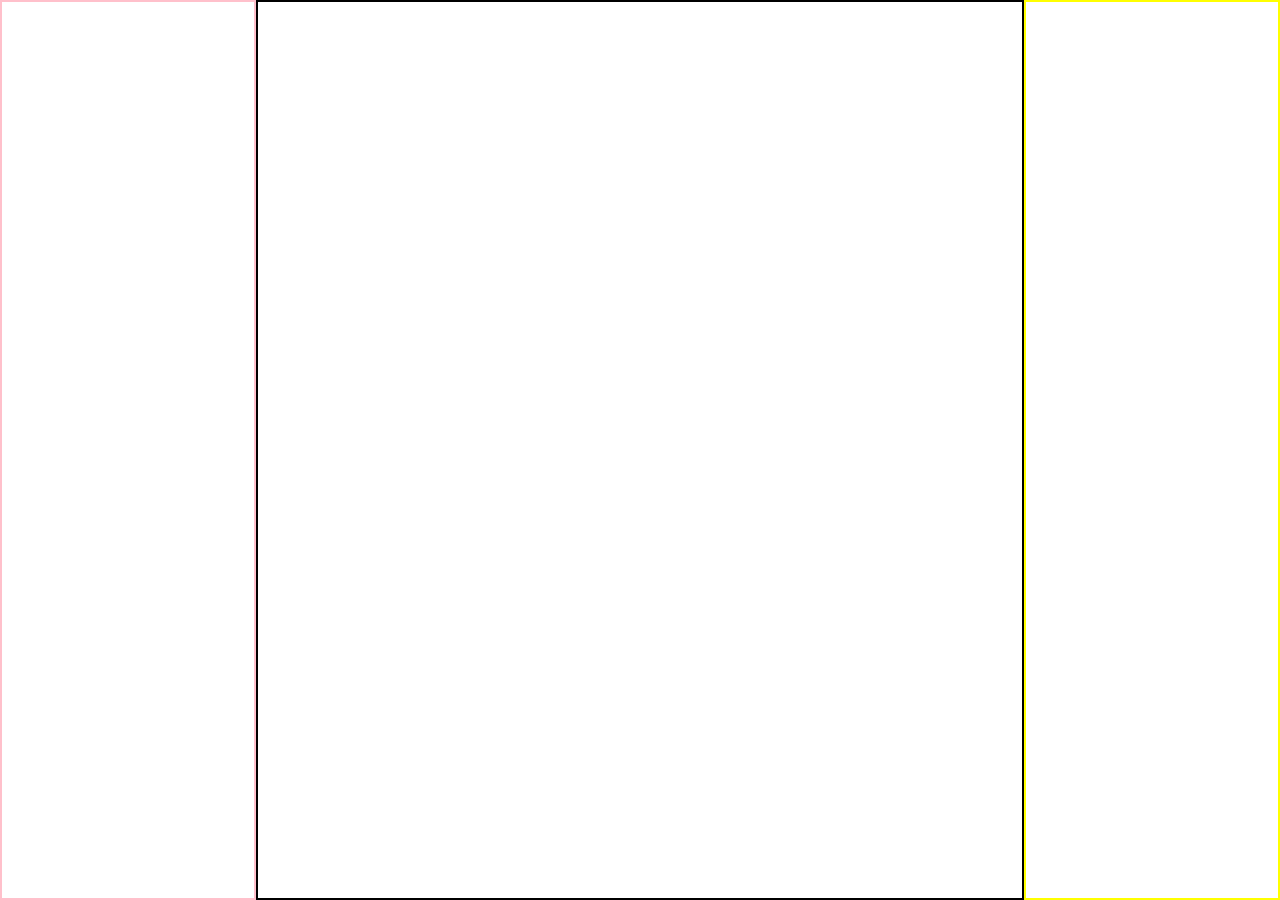
==== terminal.html @ 84e91433 "made layout for the main night terminal" ====
<!DOCTYPE html>
<html lang="en">
<head>
    <meta charset="UTF-8">
    <meta name="viewport" content="width=device-width, initial-scale=1.0">
    <title>Hacker Terminal</title>
    <link rel="stylesheet" href="terminal.css">
</head>
<body>

    <!-- id greet la user message yenar aahe -->
    <div class="body">

        <div class="top">
    
        </div>
        
        <div class="main">
            <div class="options">
    
            </div>
            <div class="terminal">
    
            </div>
            <div class="utils">
    
            </div>
        </div>

        <div class="bottom">
    
        </div>
    </div>

    <script src="terminal.js"></script>
</body>
</html>
---- terminal.css ----
*{
    margin: 0;
    box-sizing: border-box;
}

.body{
    height: 100vh;
    display: flex;
    flex-direction: row;
}

.top{
    height: 100%;
    width: 20vw;
    border: 2px solid pink;
}

.main{
    height: 100%;
    width: 60vw;
    border: 2px solid black;
}

.bottom{
    height: 100%;
    width: 20vw;
    border: 2px solid yellow;
}
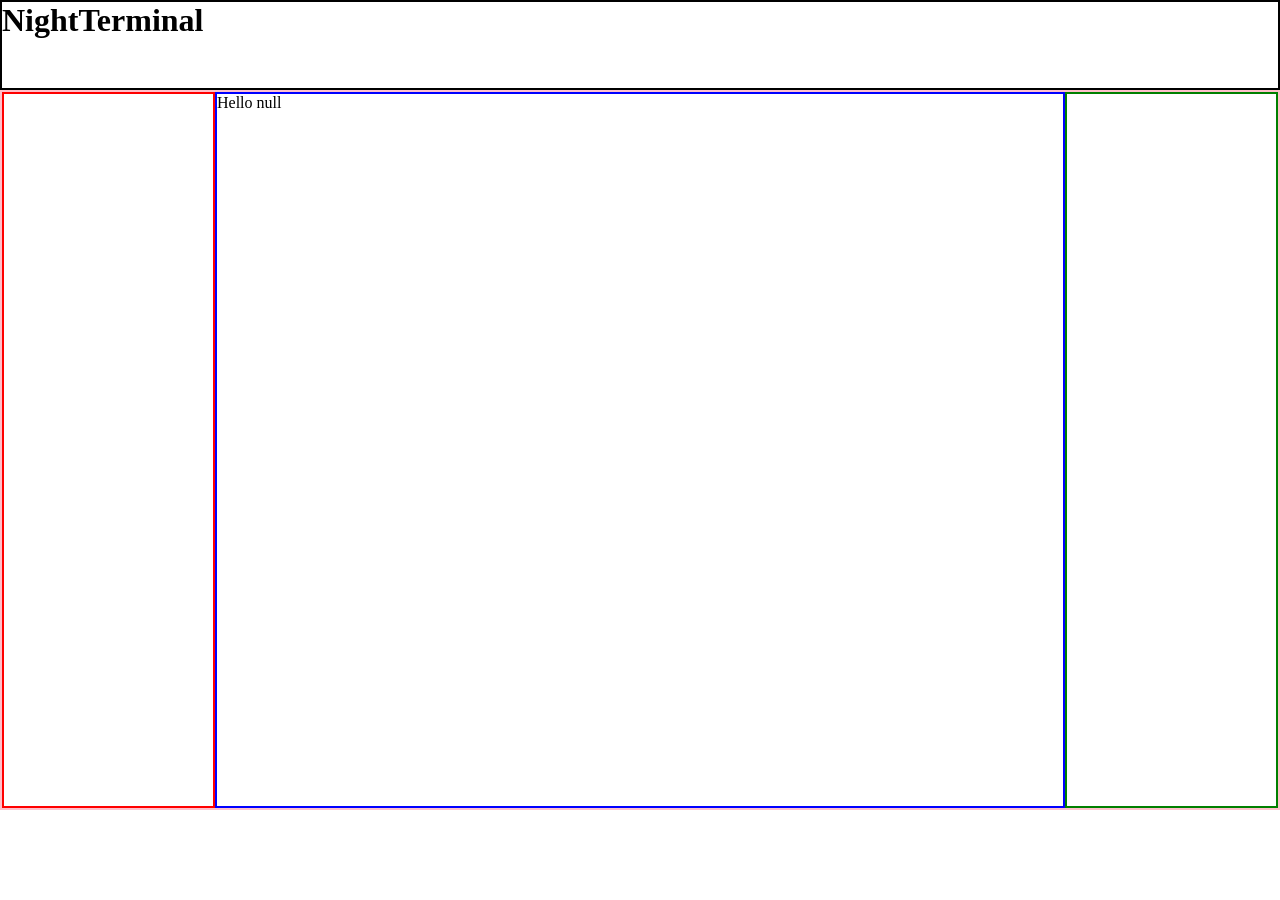
==== commit 6d41b403: "changed layout cause i made mistake. also added time but need to change the format" ====
--- a/terminal.html
+++ b/terminal.html
@@ -12,15 +12,21 @@
     <div class="body">
 
         <div class="top">
-    
+            <div>
+                <h1>NightTerminal</h1>
+            </div>
+            <div class="time">
+                
+            </div>
         </div>
         
         <div class="main">
             <div class="options">
-    
+                
             </div>
             <div class="terminal">
-    
+                <div id="greet"></div>
+                
             </div>
             <div class="utils">
     
--- a/terminal.css
+++ b/terminal.css
@@ -6,24 +6,41 @@
 .body{
     height: 100vh;
     display: flex;
-    flex-direction: row;
+    flex-direction: column;
 }
 
 .top{
-    height: 100%;
-    width: 20vw;
-    border: 2px solid pink;
+    border: 2px solid black;
+    height: 10%;
+    
 }
 
 .main{
-    height: 100%;
-    width: 60vw;
-    border: 2px solid black;
+    border: 2px solid pink;
+    height: 80%;
+    display: flex;
+    flex-direction: row;
+    width: 100vw;
 }
 
-.bottom{
-    height: 100%;
-    width: 20vw;
+.botton{
     border: 2px solid yellow;
+    height: 10%;
 }
 
+/* Elements in main  */
+
+.options{
+    border: 2px solid red;
+    width: 20%;
+}
+
+.terminal{
+    border: 2px solid blue;
+    width: 80%;
+}
+
+.utils{
+    border: 2px solid green;
+    width: 20%;
+}
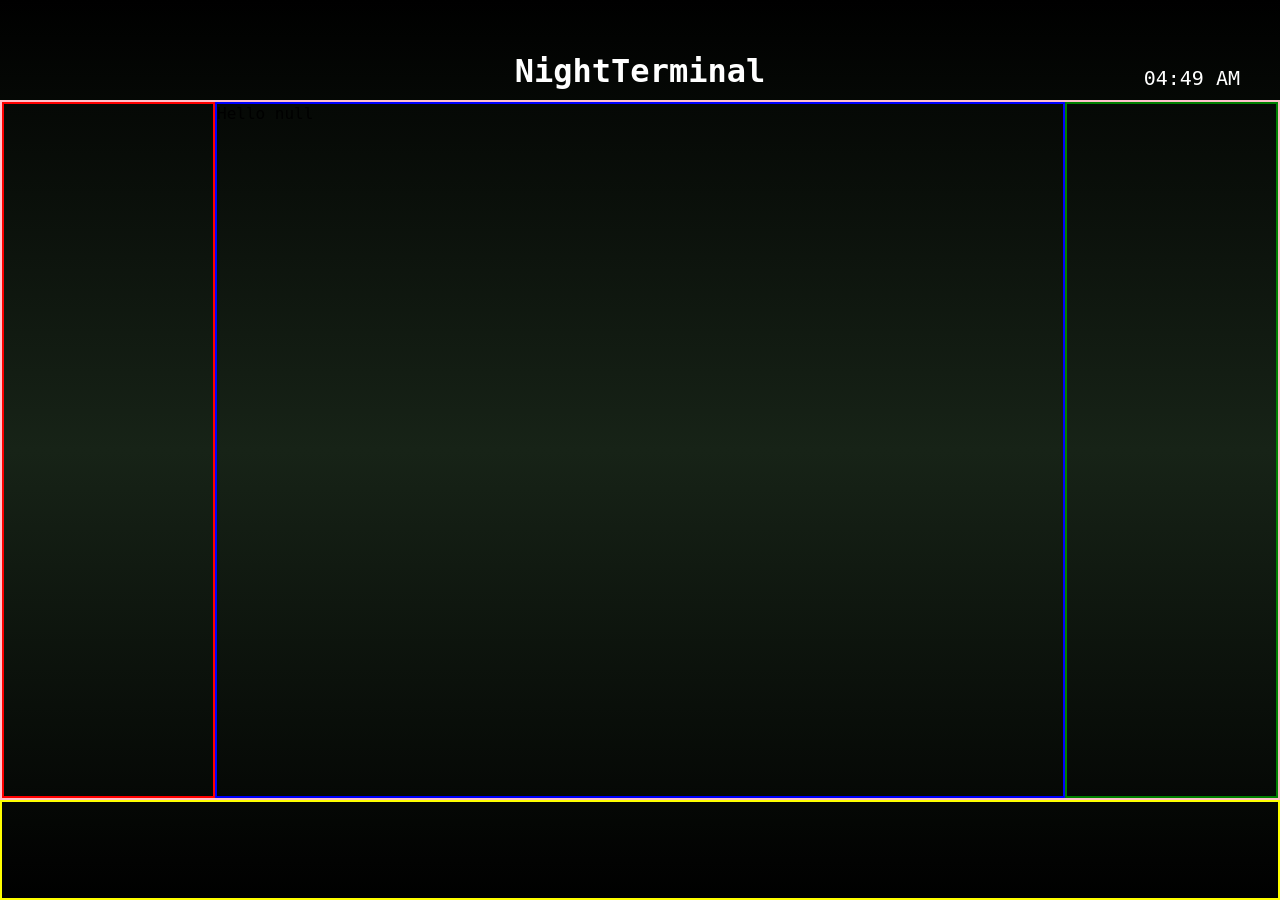
==== commit 15b17651: "added css and made basic layout. added time" ====
--- a/terminal.html
+++ b/terminal.html
@@ -16,7 +16,7 @@
                 <h1>NightTerminal</h1>
             </div>
             <div class="time">
-                
+                <p id = "time_p">time</p>
             </div>
         </div>
         
--- a/terminal.css
+++ b/terminal.css
@@ -1,31 +1,54 @@
 *{
     margin: 0;
     box-sizing: border-box;
+    font-family: 'JetBrains Mono', monospace;
+
 }
 
 .body{
     height: 100vh;
     display: flex;
     flex-direction: column;
+    background: linear-gradient(black,#172317,black);
 }
 
-.top{
-    border: 2px solid black;
-    height: 10%;
+.top {
+    position: relative;
+    height: 100px;
+    flex-shrink: 0;
+    padding: 20px 40px;
+    color: white;
     
 }
 
+.top h1 {
+    position: absolute;
+    left: 50%;
+    bottom: 10px;
+    transform: translate(-50%);
+}
+
+.time {
+    position: absolute;
+    right: 40px;
+    bottom: 10px;
+    font-size: 20px;
+    font-weight: 500;
+}
+
+
 .main{
     border: 2px solid pink;
-    height: 80%;
     display: flex;
     flex-direction: row;
     width: 100vw;
+    flex: 1;
 }
 
-.botton{
+.bottom{
     border: 2px solid yellow;
-    height: 10%;
+    height: 100px;
+    flex-shrink: 0;
 }
 
 /* Elements in main  */
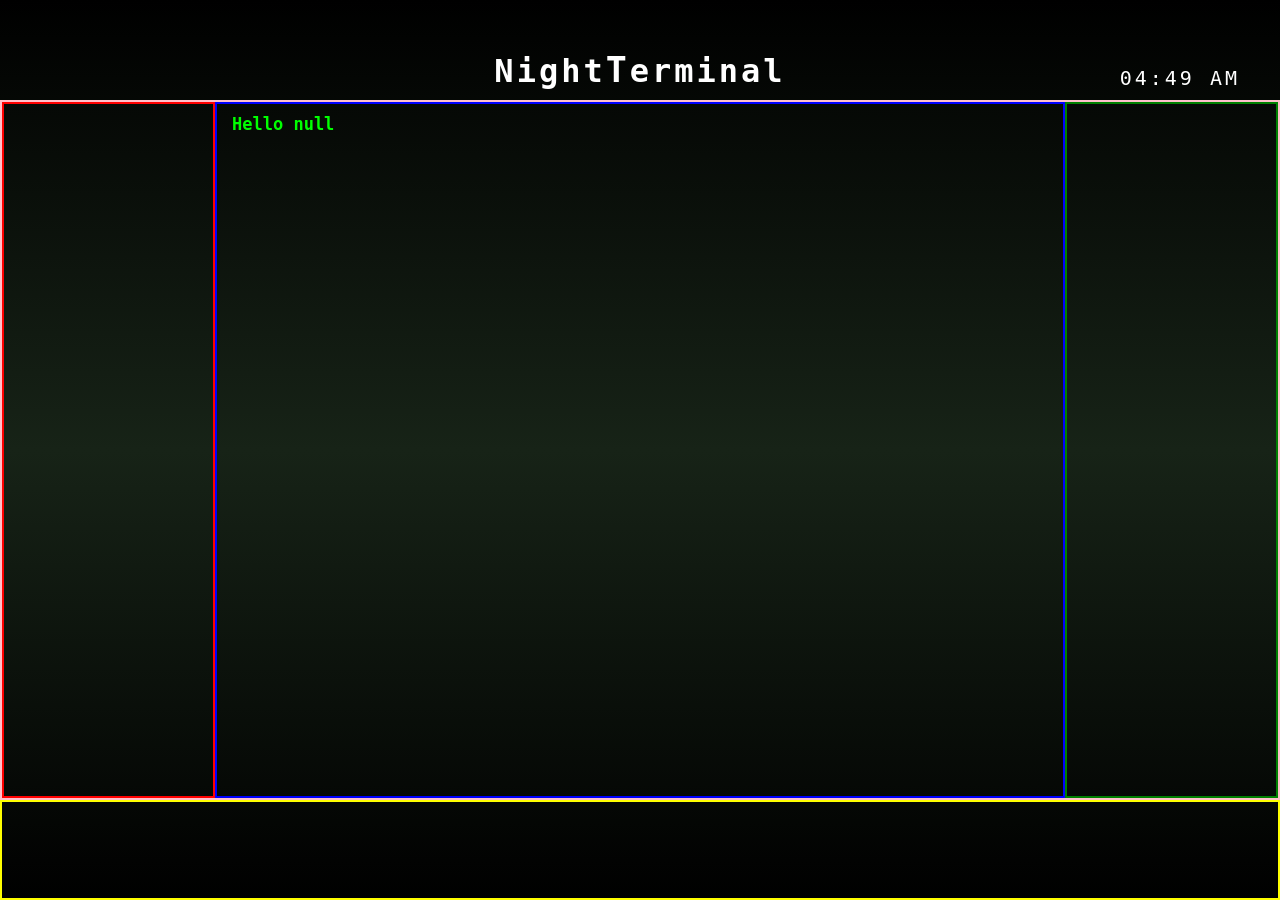
==== commit 58d38c65: "Made some small changes" ====
--- a/terminal.html
+++ b/terminal.html
@@ -13,7 +13,7 @@
 
         <div class="top">
             <div>
-                <h1>NightTerminal</h1>
+                <h1>Night<span class="T">T</span>erminal</h1>
             </div>
             <div class="time">
                 <p id = "time_p">time</p>
@@ -25,7 +25,9 @@
                 
             </div>
             <div class="terminal">
-                <div id="greet"></div>
+                <div id="greet">
+                    
+                </div>
                 
             </div>
             <div class="utils">
--- a/terminal.css
+++ b/terminal.css
@@ -18,7 +18,7 @@
     flex-shrink: 0;
     padding: 20px 40px;
     color: white;
-    
+    letter-spacing: 3px;
 }
 
 .top h1 {
@@ -26,8 +26,11 @@
     left: 50%;
     bottom: 10px;
     transform: translate(-50%);
+    
 }
-
+.T{
+    font-size: 35px;
+}
 .time {
     position: absolute;
     right: 40px;
@@ -43,6 +46,8 @@
     flex-direction: row;
     width: 100vw;
     flex: 1;
+    font-weight:900;
+    
 }
 
 .bottom{
@@ -67,3 +72,11 @@
     border: 2px solid green;
     width: 20%;
 }
+
+
+#greet{
+    color: #00FF00;
+    font-size: 17px;
+    margin-top: 10px;
+    margin-left: 15px;
+}
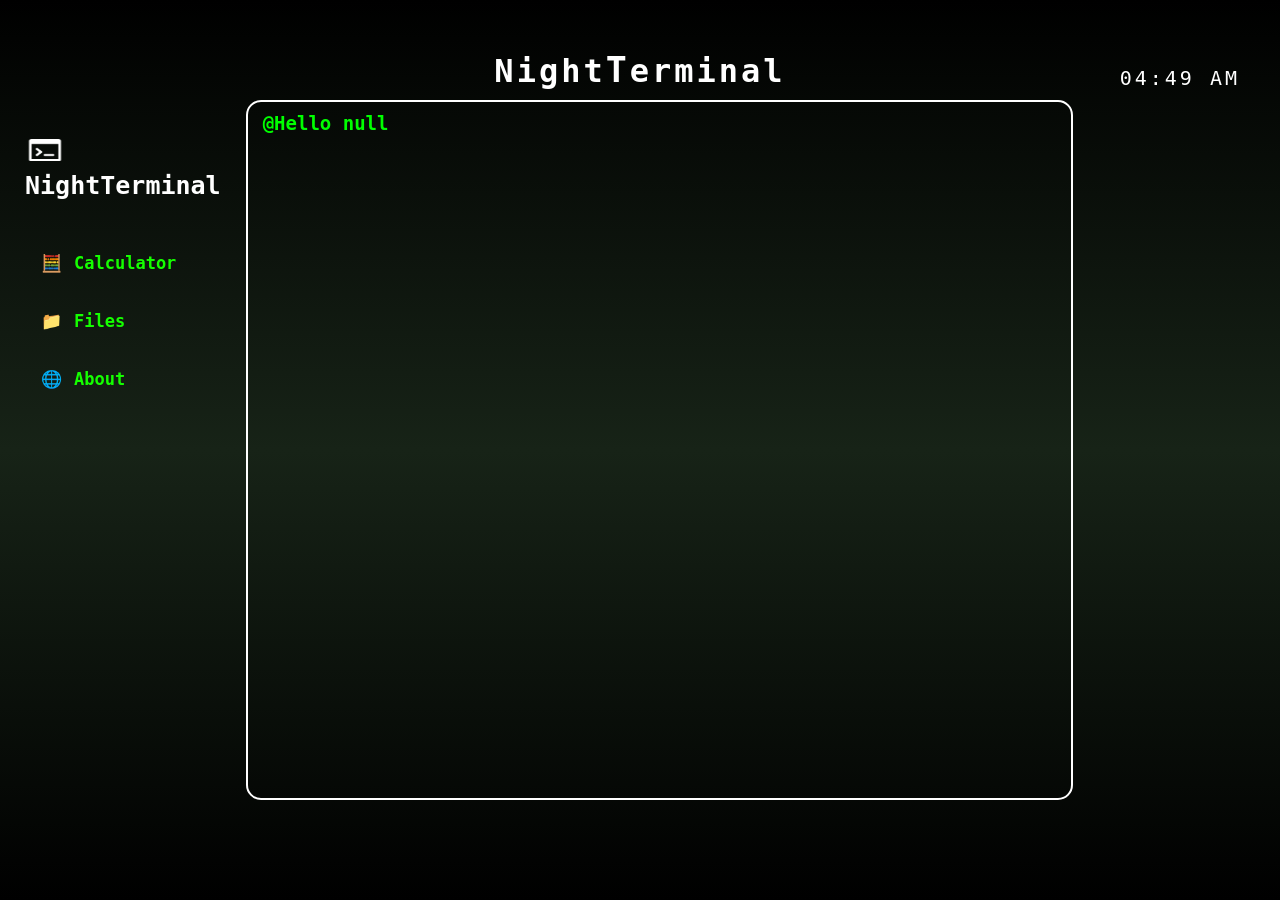
==== commit d4f0192d: "Removed borders and made basic layout and added options" ====
--- a/terminal.html
+++ b/terminal.html
@@ -21,18 +21,46 @@
         </div>
         
         <div class="main">
+
+            <!-- option -->
             <div class="options">
-                
+                <div class="option_header">
+                    <img src="img/icons8-terminal-90.png" alt="" class="terminal_img">
+                    <span>NightTerminal</span>
+                </div>
+
+                <div class="option_list">
+                    <div class="option">
+                        <span>🧮</span>
+                        <span>Calculator</span>
+                    </div>
+
+                    <div class="option">
+                        <span>📁</span>
+                        <span>Files</span>
+                    </div>
+
+                    <div class="option">
+                        <span>🌐</span>
+                        <span>About</span>
+                    </div>
+                </div>
+
             </div>
+
+            <!-- Terminal -->
             <div class="terminal">
                 <div id="greet">
                     
                 </div>
                 
             </div>
+
+            <!-- Utils -->
             <div class="utils">
     
             </div>
+
         </div>
 
         <div class="bottom">
--- a/terminal.css
+++ b/terminal.css
@@ -41,7 +41,7 @@
 
 
 .main{
-    border: 2px solid pink;
+    
     display: flex;
     flex-direction: row;
     width: 100vw;
@@ -51,7 +51,7 @@
 }
 
 .bottom{
-    border: 2px solid yellow;
+    
     height: 100px;
     flex-shrink: 0;
 }
@@ -59,24 +59,63 @@
 /* Elements in main  */
 
 .options{
-    border: 2px solid red;
+    
     width: 20%;
+    padding: 25px;
+    display: flex;
+    flex-direction: column;
+    color: white;
+}
+
+.option_header{
+    margin-bottom: 40px;
+    font-size: 25px;
+}
+
+.option_list{
+    display: flex;
+    flex-direction: column;
+    gap: 12px;
+}
+
+.option{
+    color: rgb(21, 255, 0);
+    font-size: 17px;
+    display: flex;
+    align-items: center;
+    gap: 12px;
+    padding: 12px 15px;
+    cursor: pointer;
+    border: 1px solid transparent;
+}
+
+.option:hover {
+    border: 1px solid #00FF00;
+    background-color: #071007;
+}
+
+.terminal_img{
+    width: 40px;
+    display: inline;
+    padding-top: 10px;
+    height: 40px;
 }
 
 .terminal{
-    border: 2px solid blue;
+    border: 2px solid white;
+    border-radius: 15px;
     width: 80%;
 }
 
 .utils{
-    border: 2px solid green;
+    
     width: 20%;
 }
 
 
 #greet{
     color: #00FF00;
-    font-size: 17px;
+    font-size: 19px;
     margin-top: 10px;
     margin-left: 15px;
 }
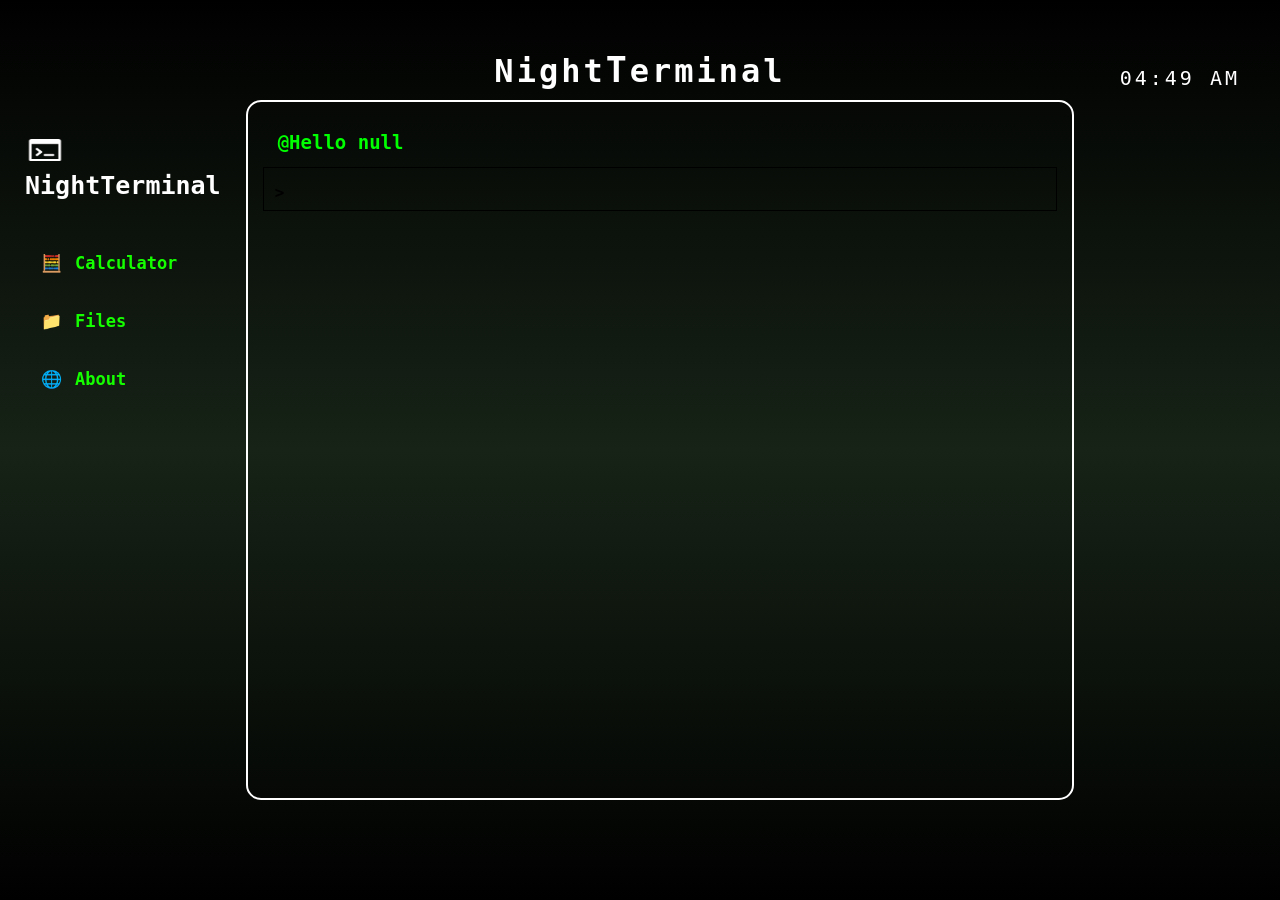
==== commit f45024f5: "Added proper input form and styled it." ====
--- a/terminal.html
+++ b/terminal.html
@@ -38,7 +38,7 @@
                     <div class="option">
                         <span>📁</span>
                         <span>Files</span>
-                    </div>
+                    </div>  
 
                     <div class="option">
                         <span>🌐</span>
@@ -50,9 +50,22 @@
 
             <!-- Terminal -->
             <div class="terminal">
-                <div id="greet">
-                    
+                <div id="terminal_output">
+                    <div id="greet">
+                        <div>Type <span class = "command">help</span> to see avaliable commands.</div>
+                    </div>
+                       
+                    <form id="terminal_form">
+                        <span class="prompt">&gt;</span>
+                        <input type="text" id="terminal_input" autocomplete="off" spellcheck="false" autofocus>
+                    </form>
+
+
                 </div>
+
+
+
+                
                 
             </div>
 
--- a/terminal.css
+++ b/terminal.css
@@ -13,6 +13,7 @@
 }
 
 .top {
+    
     position: relative;
     height: 100px;
     flex-shrink: 0;
@@ -61,6 +62,7 @@
 .options{
     
     width: 20%;
+    
     padding: 25px;
     display: flex;
     flex-direction: column;
@@ -82,8 +84,8 @@
     color: rgb(21, 255, 0);
     font-size: 17px;
     display: flex;
-    align-items: center;
-    gap: 12px;
+    align-items: center; 
+    gap: 13px;
     padding: 12px 15px;
     cursor: pointer;
     border: 1px solid transparent;
@@ -101,11 +103,52 @@
     height: 40px;
 }
 
+/* main_terminal */
+
 .terminal{
     border: 2px solid white;
     border-radius: 15px;
     width: 80%;
+    display: flex;
+    flex-direction: column;
+    padding: 15px;
+    overflow: hidden;
 }
+
+#terminal_output{
+    flex: 1;
+    overflow-y: auto;
+    line-height: 1.6;
+    scrollbar-width: thin;
+}
+
+#terminal_form{
+    display: flex;
+    align-items: center;
+    border: 1px solid ;
+    padding: 12px 11px 4px;
+    margin-top: 10px;
+}
+.prompt{
+    margin-right: 10px;
+    font-weight: bold;
+}
+
+#terminal_input{
+    flex: 1;
+    margin: 0;
+    padding: 0;
+    height: auto;
+    color: #00FF00;
+    font-family: 'JetBrains Mono', monospace;
+    font-size: 15px;
+    background: transparent;
+    outline: none;
+    border: none;
+}
+
+
+/* utils */
 
 .utils{
     
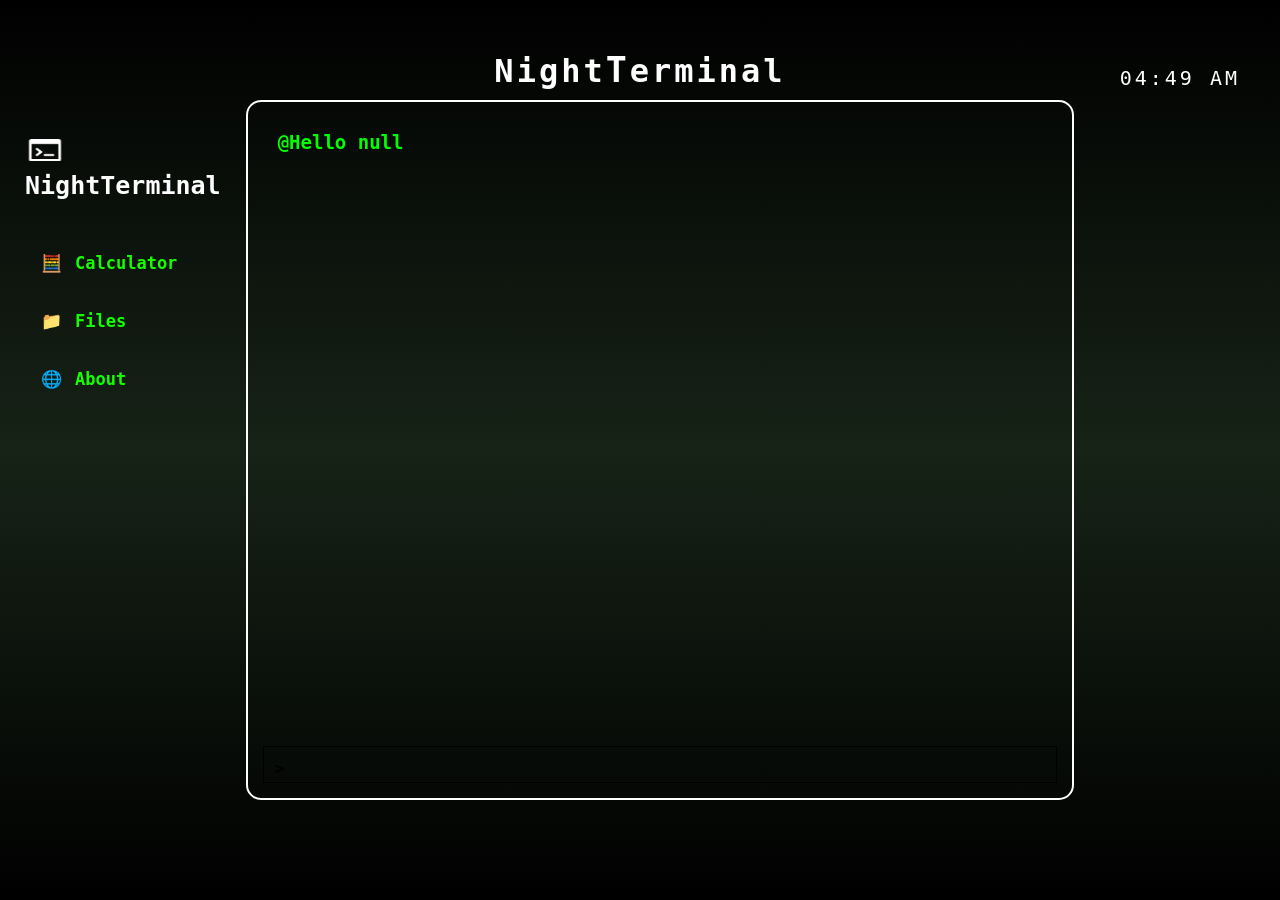
==== commit a8542762: "Added main logic" ====
--- a/terminal.html
+++ b/terminal.html
@@ -55,18 +55,13 @@
                         <div>Type <span class = "command">help</span> to see avaliable commands.</div>
                     </div>
                        
-                    <form id="terminal_form">
-                        <span class="prompt">&gt;</span>
-                        <input type="text" id="terminal_input" autocomplete="off" spellcheck="false" autofocus>
-                    </form>
-
-
+                    
+                    
                 </div>
-
-
-
-                
-                
+                <form id="terminal_form">
+                    <span class="prompt">&gt;</span>
+                    <input type="text" id="terminal_input" autocomplete="off" spellcheck="false" autofocus>
+                </form>
             </div>
 
             <!-- Utils -->
--- a/terminal.css
+++ b/terminal.css
@@ -131,7 +131,8 @@
 }
 .prompt{
     margin-right: 10px;
-    font-weight: bold;
+    font-weight: 900;
+    
 }
 
 #terminal_input{
@@ -148,6 +149,7 @@
 }
 
 
+
 /* utils */
 
 .utils{
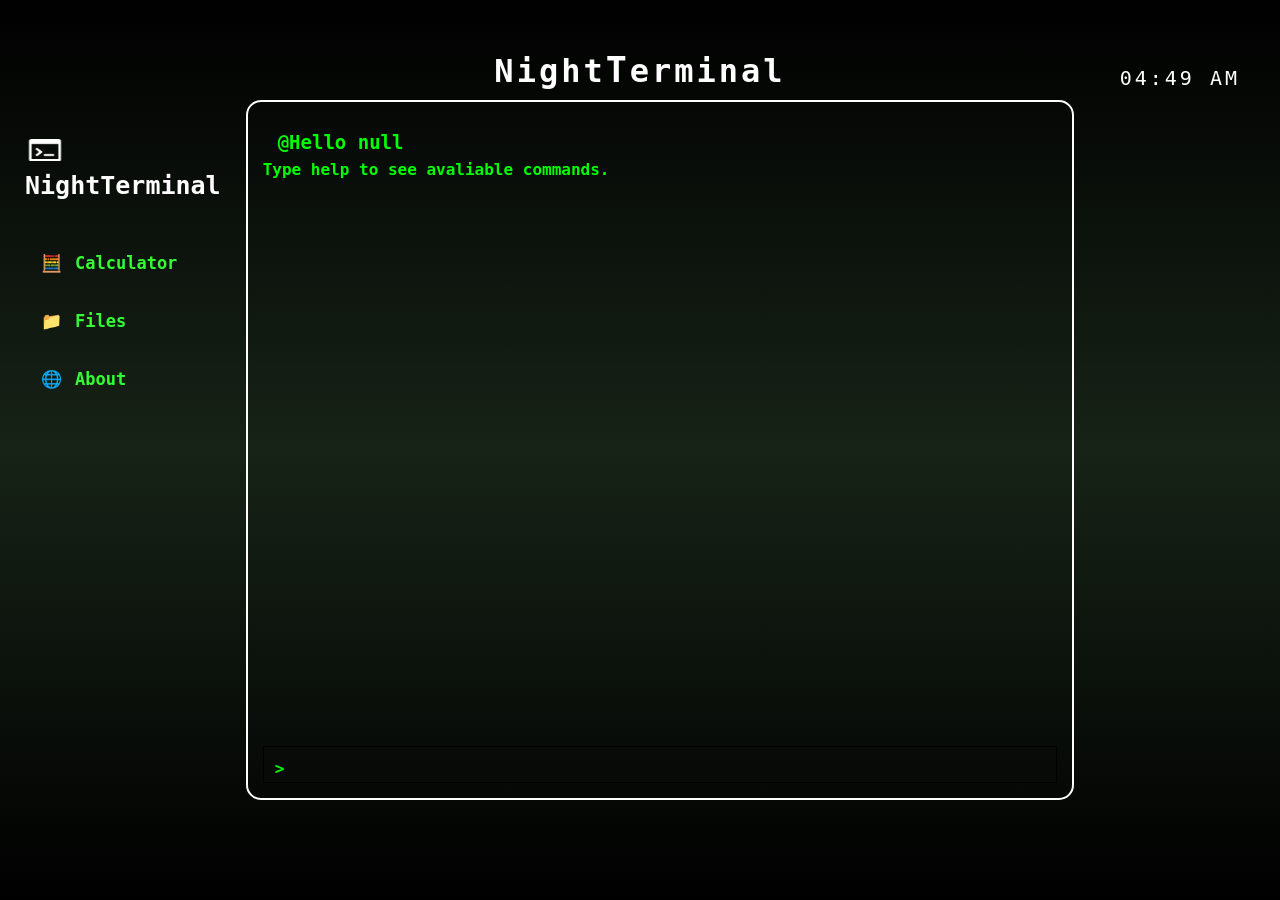
==== commit ae7f715a: "Polished a bit and added readme" ====
--- a/terminal.html
+++ b/terminal.html
@@ -52,9 +52,9 @@
             <div class="terminal">
                 <div id="terminal_output">
                     <div id="greet">
-                        <div>Type <span class = "command">help</span> to see avaliable commands.</div>
                     </div>
-                       
+                    
+                    <div>Type <span class = "command">help</span> to see avaliable commands.</div>
                     
                     
                 </div>
--- a/terminal.css
+++ b/terminal.css
@@ -81,7 +81,7 @@
 }
 
 .option{
-    color: rgb(21, 255, 0);
+    color: #33ff33;
     font-size: 17px;
     display: flex;
     align-items: center; 
@@ -113,6 +113,7 @@
     flex-direction: column;
     padding: 15px;
     overflow: hidden;
+    min-height: 0;
 }
 
 #terminal_output{
@@ -120,6 +121,8 @@
     overflow-y: auto;
     line-height: 1.6;
     scrollbar-width: thin;
+    color: #00FF00;
+    min-height: 0;
 }
 
 #terminal_form{
@@ -132,6 +135,7 @@
 .prompt{
     margin-right: 10px;
     font-weight: 900;
+    color: #00FF00;
     
 }
 
